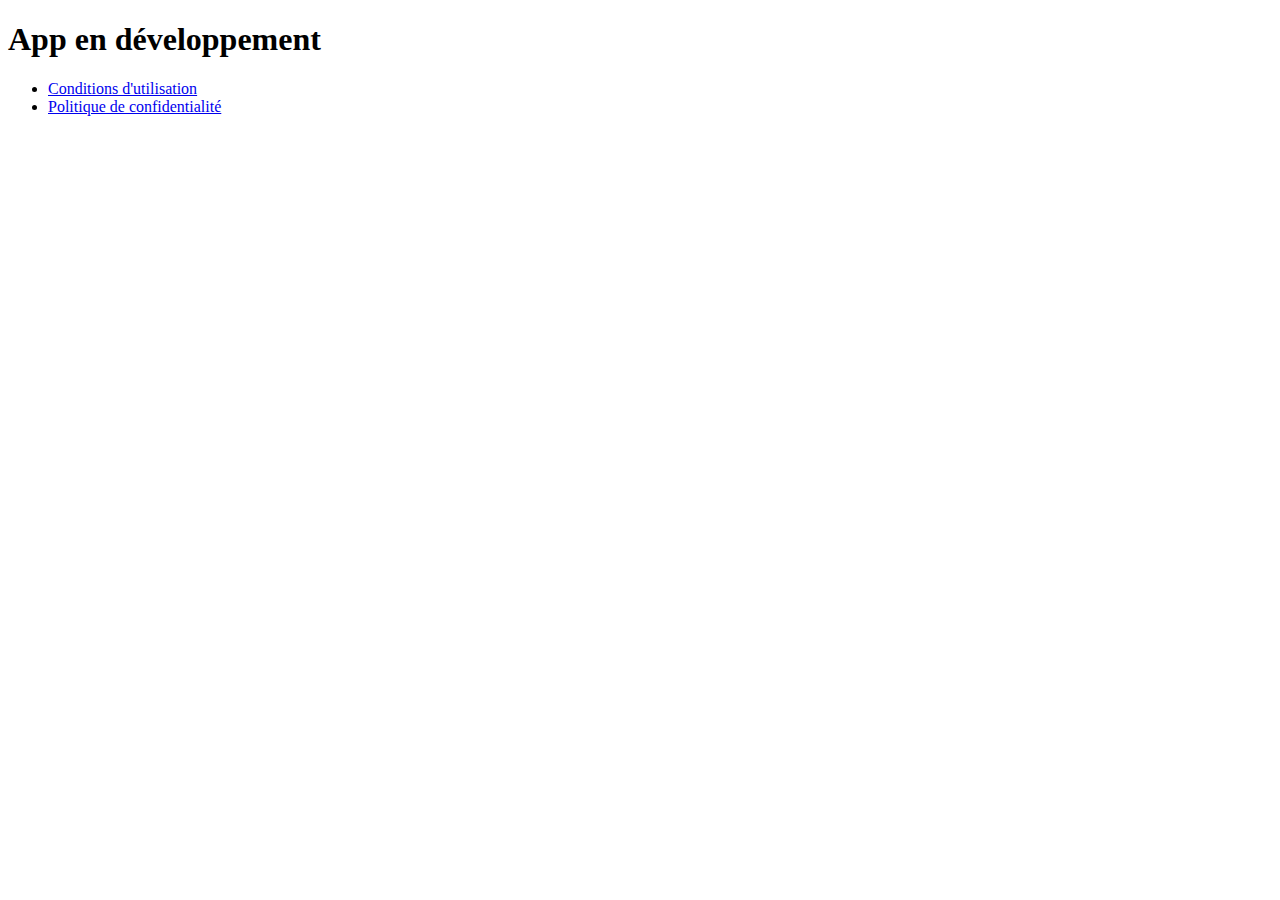
==== index.html @ 4f6a2ff5 "Add files via upload" ====
<!DOCTYPE html>
<html lang="fr">
<head>
    <meta charset="UTF-8">
    <meta name="viewport" content="width=device-width, initial-scale=1.0">
    <title>Mon Site Web</title>
</head>
<body>
    <h1>App en développement</h1>
    <nav>
        <ul>
            <li><a href="terms.html">Conditions d'utilisation</a></li>
            <li><a href="privacy.html">Politique de confidentialité</a></li>
        </ul>
    </nav>
</body>
</html>
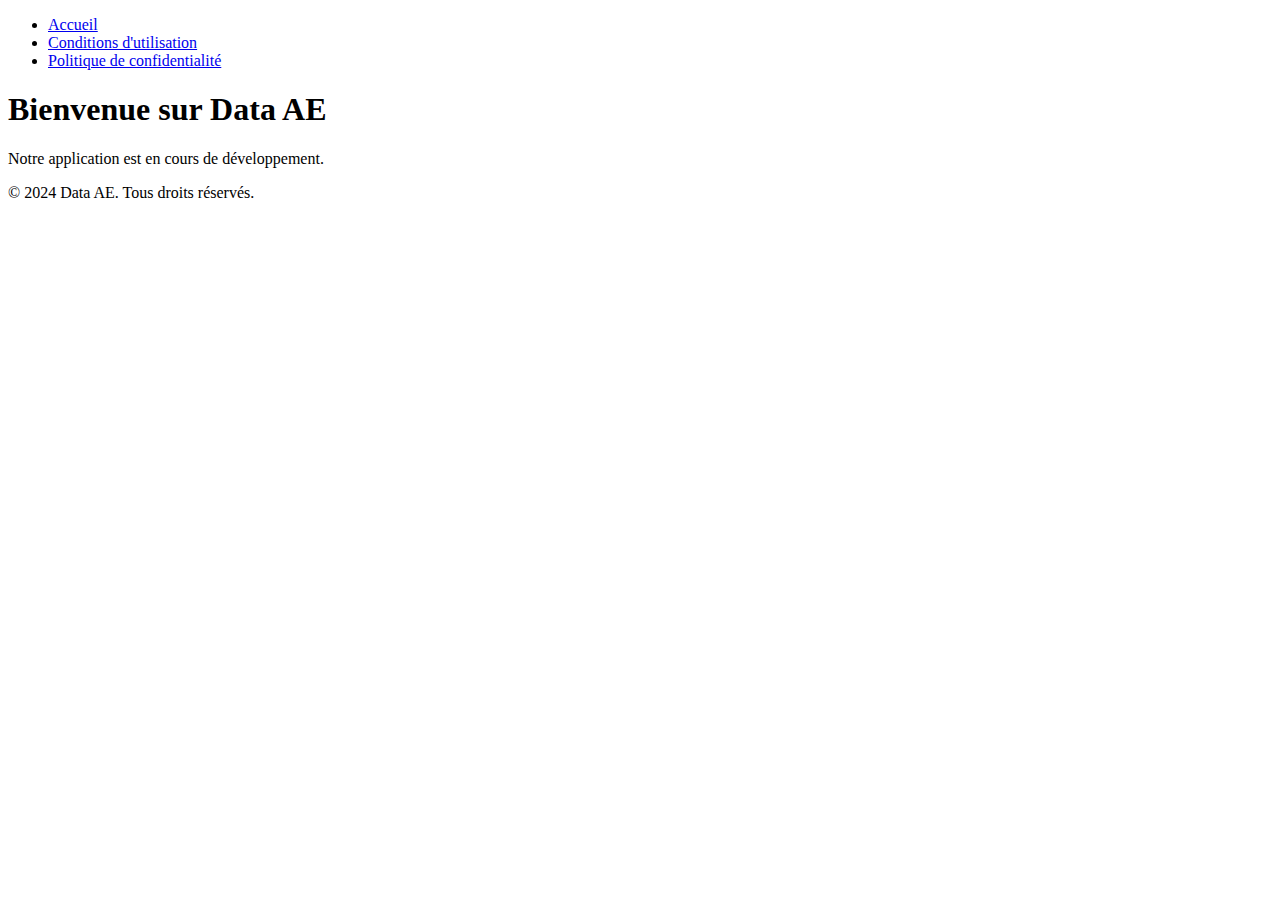
==== commit 924cf170: "Update index.html" ====
--- a/index.html
+++ b/index.html
@@ -3,16 +3,25 @@
 <head>
     <meta charset="UTF-8">
     <meta name="viewport" content="width=device-width, initial-scale=1.0">
-    <title>Mon Site Web</title>
+    <title>Mon Site Web de Recherche TikTok</title>
+    <link rel="stylesheet" href="css/styles.css">
 </head>
 <body>
-    <h1>App en développement</h1>
-    <nav>
-        <ul>
-            <li><a href="terms.html">Conditions d'utilisation</a></li>
-            <li><a href="privacy.html">Politique de confidentialité</a></li>
-        </ul>
-    </nav>
+    <header>
+        <nav>
+            <ul>
+                <li><a href="index.html">Accueil</a></li>
+                <li><a href="terms.html">Conditions d'utilisation</a></li>
+                <li><a href="privacy.html">Politique de confidentialité</a></li>
+            </ul>
+        </nav>
+    </header>
+    <main>
+        <h1>Bienvenue sur Data AE</h1>
+        <p>Notre application est en cours de développement.</p>
+    </main>
+    <footer>
+        <p>&copy; 2024 Data AE. Tous droits réservés.</p>
+    </footer>
 </body>
 </html>
-
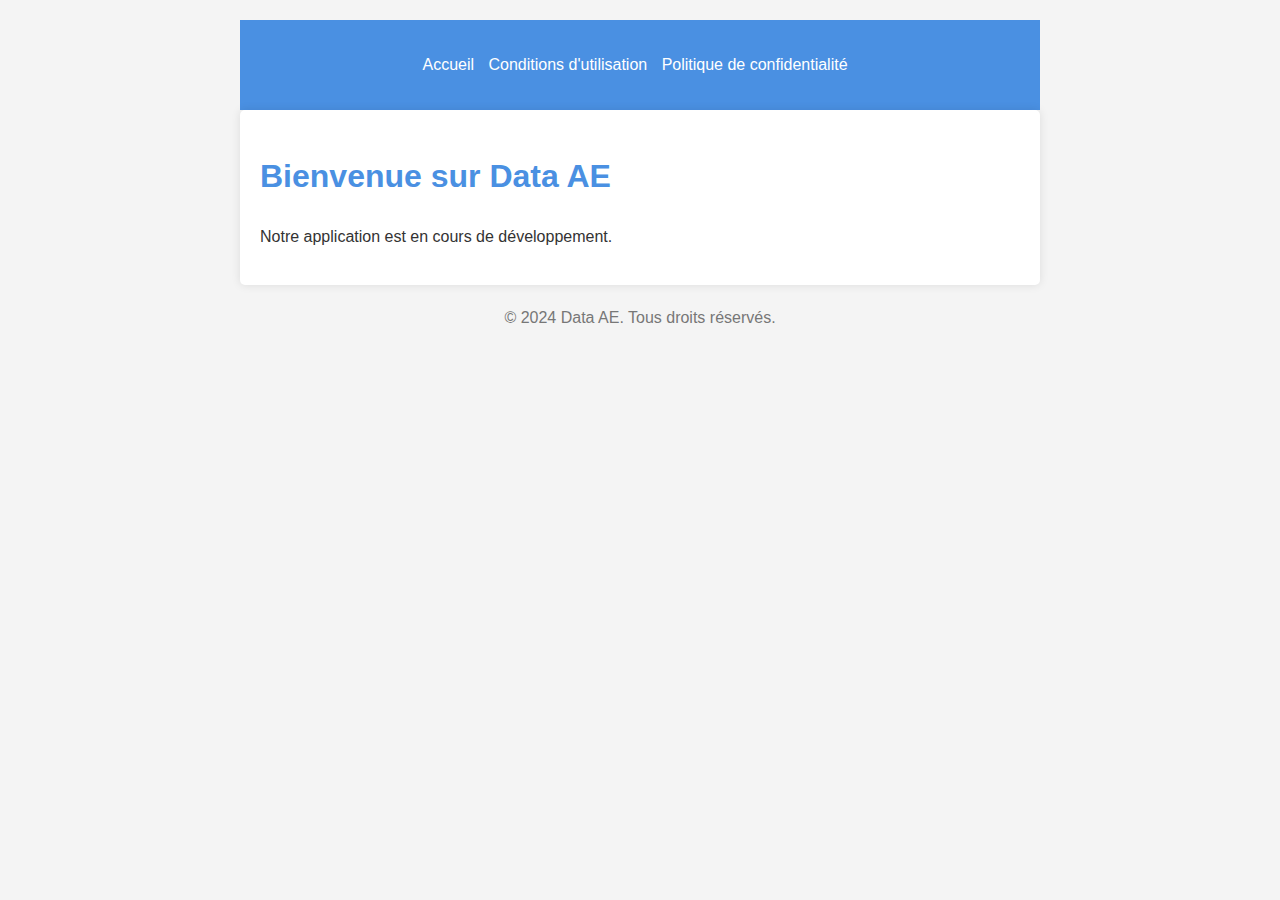
==== commit 037cc710: "Initial commit" ====
--- a/index.html
+++ b/index.html
@@ -1,27 +1,27 @@
-<!DOCTYPE html>
-<html lang="fr">
-<head>
-    <meta charset="UTF-8">
-    <meta name="viewport" content="width=device-width, initial-scale=1.0">
-    <title>Mon Site Web de Recherche TikTok</title>
-    <link rel="stylesheet" href="css/styles.css">
-</head>
-<body>
-    <header>
-        <nav>
-            <ul>
-                <li><a href="index.html">Accueil</a></li>
-                <li><a href="terms.html">Conditions d'utilisation</a></li>
-                <li><a href="privacy.html">Politique de confidentialité</a></li>
-            </ul>
-        </nav>
-    </header>
-    <main>
-        <h1>Bienvenue sur Data AE</h1>
-        <p>Notre application est en cours de développement.</p>
-    </main>
-    <footer>
-        <p>&copy; 2024 Data AE. Tous droits réservés.</p>
-    </footer>
-</body>
-</html>
+<!DOCTYPE html>
+<html lang="fr">
+<head>
+    <meta charset="UTF-8">
+    <meta name="viewport" content="width=device-width, initial-scale=1.0">
+    <title>Mon Site Web de Recherche TikTok</title>
+    <link rel="stylesheet" href="css/styles.css">
+</head>
+<body>
+    <header>
+        <nav>
+            <ul>
+                <li><a href="index.html">Accueil</a></li>
+                <li><a href="terms.html">Conditions d'utilisation</a></li>
+                <li><a href="privacy.html">Politique de confidentialité</a></li>
+            </ul>
+        </nav>
+    </header>
+    <main>
+        <h1>Bienvenue sur Data AE</h1>
+        <p>Notre application est en cours de développement.</p>
+    </main>
+    <footer>
+        <p>&copy; 2024 Data AE. Tous droits réservés.</p>
+    </footer>
+</body>
+</html>
--- a/css/styles.css
+++ b/css/styles.css
@@ -0,0 +1,57 @@
+body {
+    font-family: 'Arial', sans-serif;
+    line-height: 1.6;
+    color: #333;
+    max-width: 800px;
+    margin: 0 auto;
+    padding: 20px;
+    background-color: #f4f4f4;
+}
+
+header {
+    background-color: #4a90e2;
+    color: white;
+    padding: 1rem;
+    text-align: center;
+}
+
+nav ul {
+    list-style-type: none;
+    padding: 0;
+}
+
+nav ul li {
+    display: inline;
+    margin-right: 10px;
+}
+
+nav ul li a {
+    color: white;
+    text-decoration: none;
+}
+
+main {
+    background-color: white;
+    padding: 20px;
+    border-radius: 5px;
+    box-shadow: 0 0 10px rgba(0,0,0,0.1);
+}
+
+h1 {
+    color: #4a90e2;
+}
+
+h2 {
+    color: #2c3e50;
+}
+
+footer {
+    text-align: center;
+    margin-top: 20px;
+    color: #777;
+}
+
+.content {
+    margin-top: 20px;
+}
+
